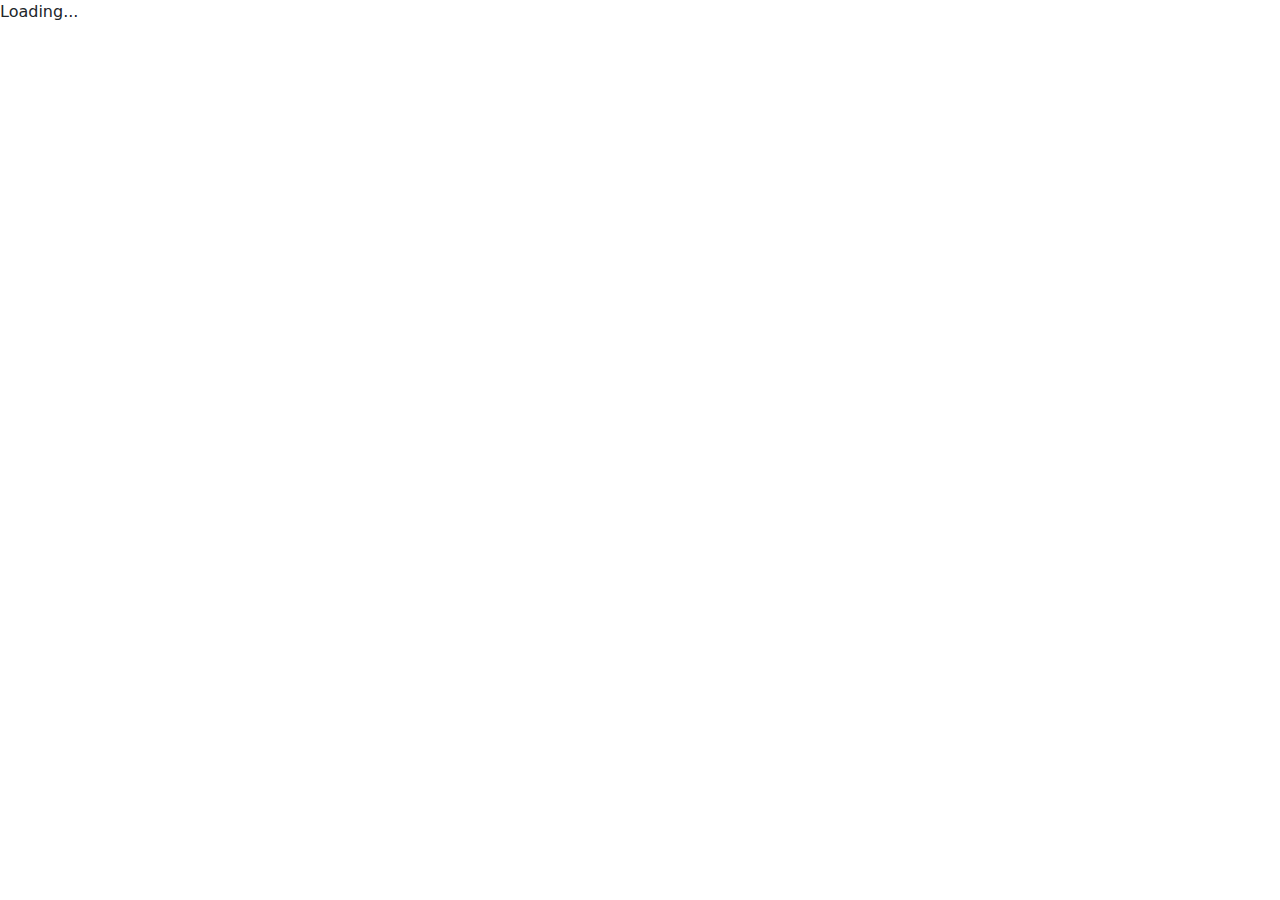
==== src/WsprGen/wwwroot/index.html @ be40d384 "Create WsprGen Blazor Project" ====
<!DOCTYPE html>
<html>

<head>
    <meta charset="utf-8" />
    <meta name="viewport" content="width=device-width, initial-scale=1">

    <title>WsprGen - WSPR Code Generator</title>
    <link href="css/bootstrap.min.css" rel="stylesheet" />
    <link href="css/blazor.css" rel="stylesheet" />
</head>

<body>

    <div id="app">Loading...</div>

    <div id="blazor-error-ui">
        An unhandled error has occurred.
        <a href="" class="reload">Reload</a>
        <a class="dismiss">🗙</a>
    </div>

    <script src="_framework/blazor.webassembly.js"></script>

</body>

</html>
---- src/WsprGen/wwwroot/css/blazor.css ----
﻿#blazor-error-ui {
    background: lightyellow;
    bottom: 0;
    box-shadow: 0 -1px 2px rgba(0, 0, 0, 0.2);
    display: none;
    left: 0;
    padding: 0.6rem 1.25rem 0.7rem 1.25rem;
    position: fixed;
    width: 100%;
    z-index: 1000;
}

    #blazor-error-ui .dismiss {
        cursor: pointer;
        position: absolute;
        right: 0.75rem;
        top: 0.5rem;
    }
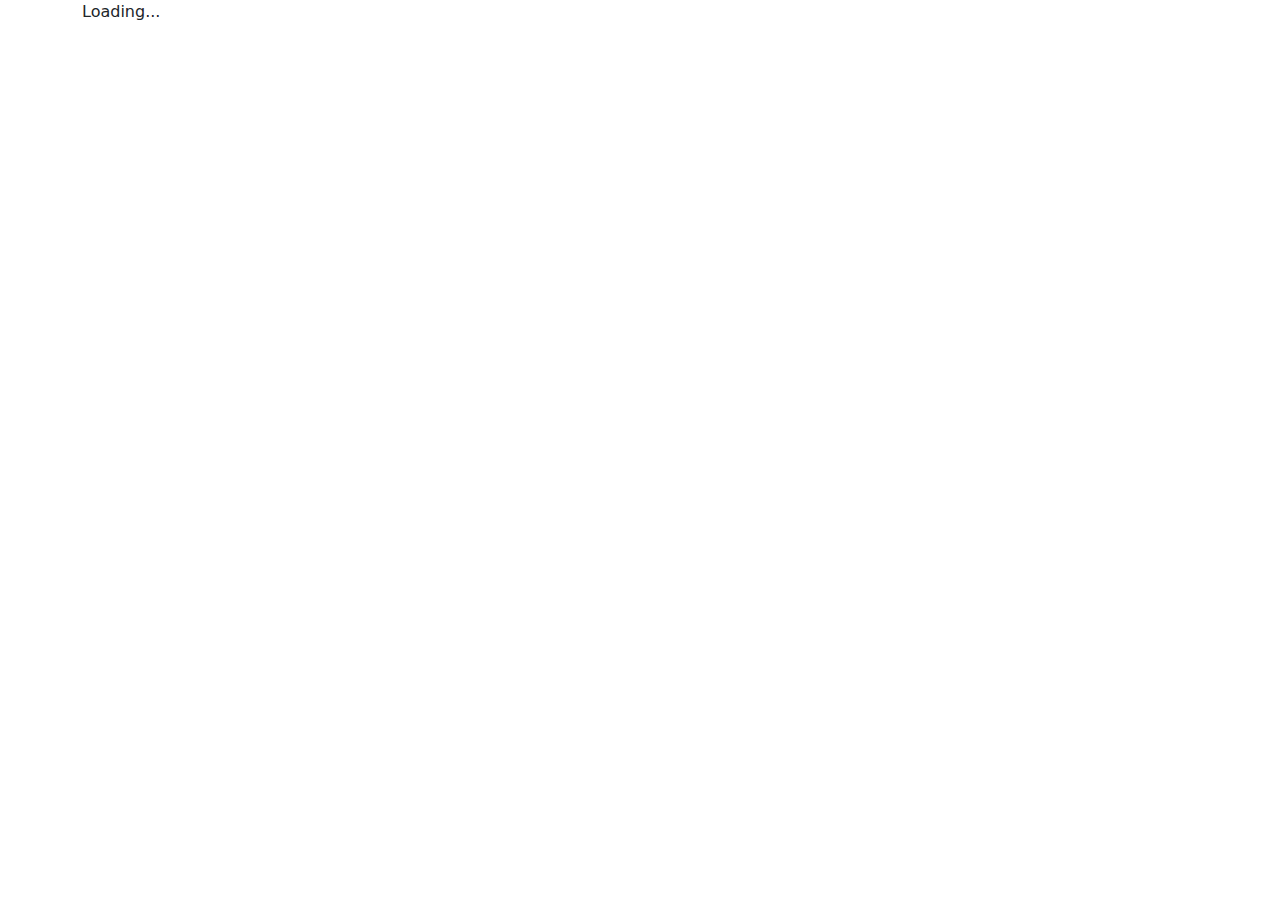
==== commit 2ab2335b: "Setup blazor pages and layout" ====
--- a/src/WsprGen/wwwroot/index.html
+++ b/src/WsprGen/wwwroot/index.html
@@ -1,27 +1,22 @@
 <!DOCTYPE html>
 <html>
-
 <head>
     <meta charset="utf-8" />
     <meta name="viewport" content="width=device-width, initial-scale=1">
-
     <title>WsprGen - WSPR Code Generator</title>
     <link href="css/bootstrap.min.css" rel="stylesheet" />
     <link href="css/blazor.css" rel="stylesheet" />
+    <link href="css/main.css" rel="stylesheet" />
 </head>
-
 <body>
-
-    <div id="app">Loading...</div>
-
-    <div id="blazor-error-ui">
-        An unhandled error has occurred.
-        <a href="" class="reload">Reload</a>
-        <a class="dismiss">🗙</a>
+    <div class="container">
+        <div id="app">Loading...</div>
+        <div id="blazor-error-ui">
+            An unhandled error has occurred.
+            <a href="" class="reload">Reload</a>
+            <a class="dismiss">🗙</a>
+        </div>
     </div>
-
     <script src="_framework/blazor.webassembly.js"></script>
-
 </body>
-
 </html>
--- a/src/WsprGen/wwwroot/css/main.css
+++ b/src/WsprGen/wwwroot/css/main.css
@@ -0,0 +1,22 @@
+﻿#spectrogram {
+    display: grid;
+    grid-template-columns: repeat(162, 1fr);
+    grid-template-rows: repeat(4, 1fr);
+    width: 100%;
+    padding: 10px;
+    margin: 10px;
+    background-color: #EEEEEE;
+}
+
+    #spectrogram div {
+        height: 20px;
+    }
+
+    #spectrogram .on {
+        background-color: #336299;
+        border-right: 1px solid #EEEEEE;
+    }
+
+    #spectrogram .off {
+        
+    }
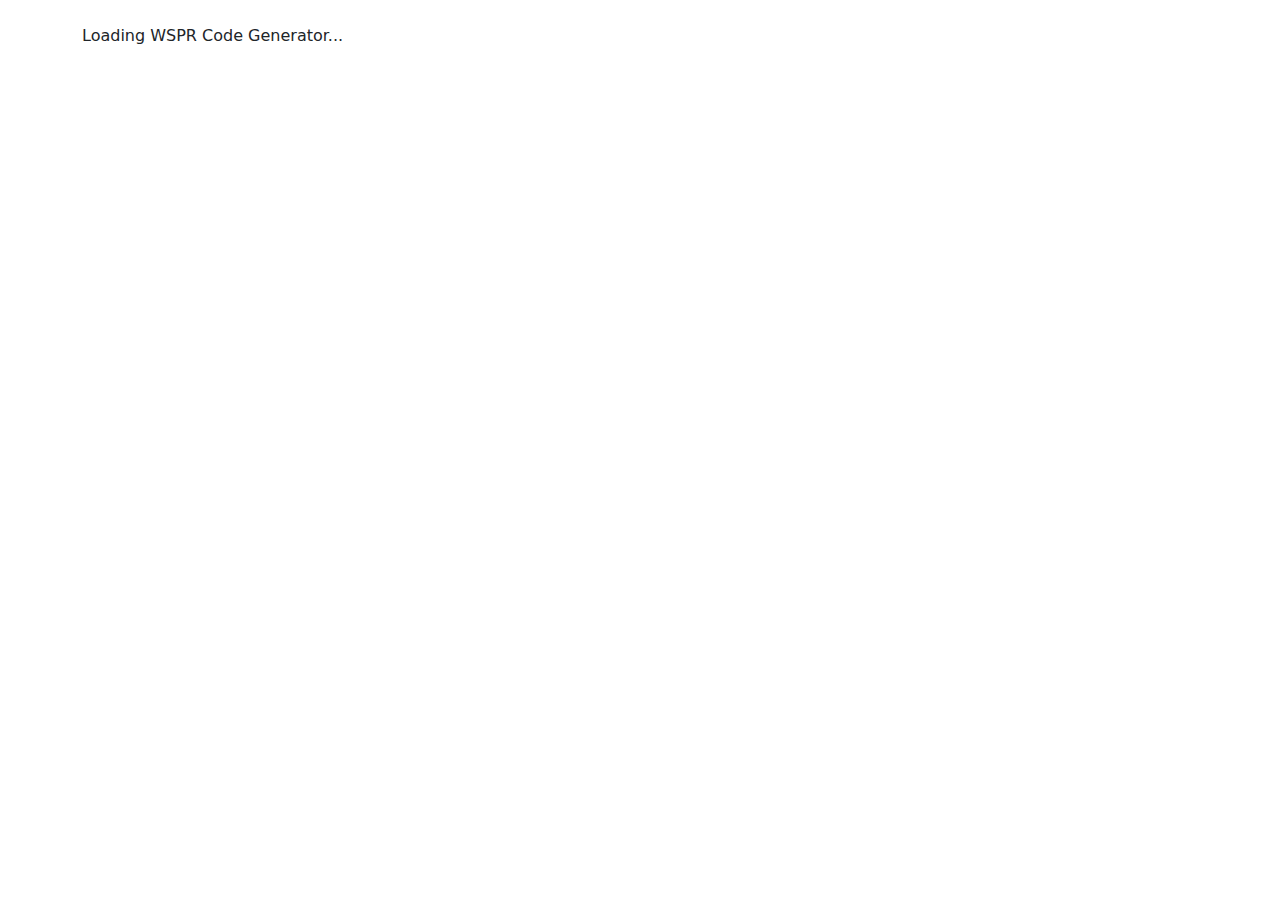
==== commit 20e5666f: "improve loading message" ====
--- a/src/WsprGen/wwwroot/index.html
+++ b/src/WsprGen/wwwroot/index.html
@@ -3,14 +3,14 @@
 <head>
     <meta charset="utf-8" />
     <meta name="viewport" content="width=device-width, initial-scale=1">
-    <title>WsprGen - WSPR Code Generator</title>
+    <title>WSPR Code Generator</title>
     <link href="css/bootstrap.min.css" rel="stylesheet" />
     <link href="css/blazor.css" rel="stylesheet" />
     <link href="css/main.css" rel="stylesheet" />
 </head>
 <body>
     <div class="container">
-        <div id="app">Loading...</div>
+        <div id="app"><br />Loading WSPR Code Generator...</div>
         <div id="blazor-error-ui">
             An unhandled error has occurred.
             <a href="" class="reload">Reload</a>
--- a/src/WsprGen/wwwroot/css/main.css
+++ b/src/WsprGen/wwwroot/css/main.css
@@ -1,22 +1,3 @@
-﻿#spectrogram {
-    display: grid;
-    grid-template-columns: repeat(162, 1fr);
-    grid-template-rows: repeat(4, 1fr);
-    width: 100%;
-    padding: 10px;
-    margin: 10px;
-    background-color: #EEEEEE;
-}
-
-    #spectrogram div {
-        height: 20px;
-    }
-
-    #spectrogram .on {
-        background-color: #336299;
-        border-right: 1px solid #EEEEEE;
-    }
-
-    #spectrogram .off {
-        
-    }
+﻿code {
+    color: #337cd6;
+}